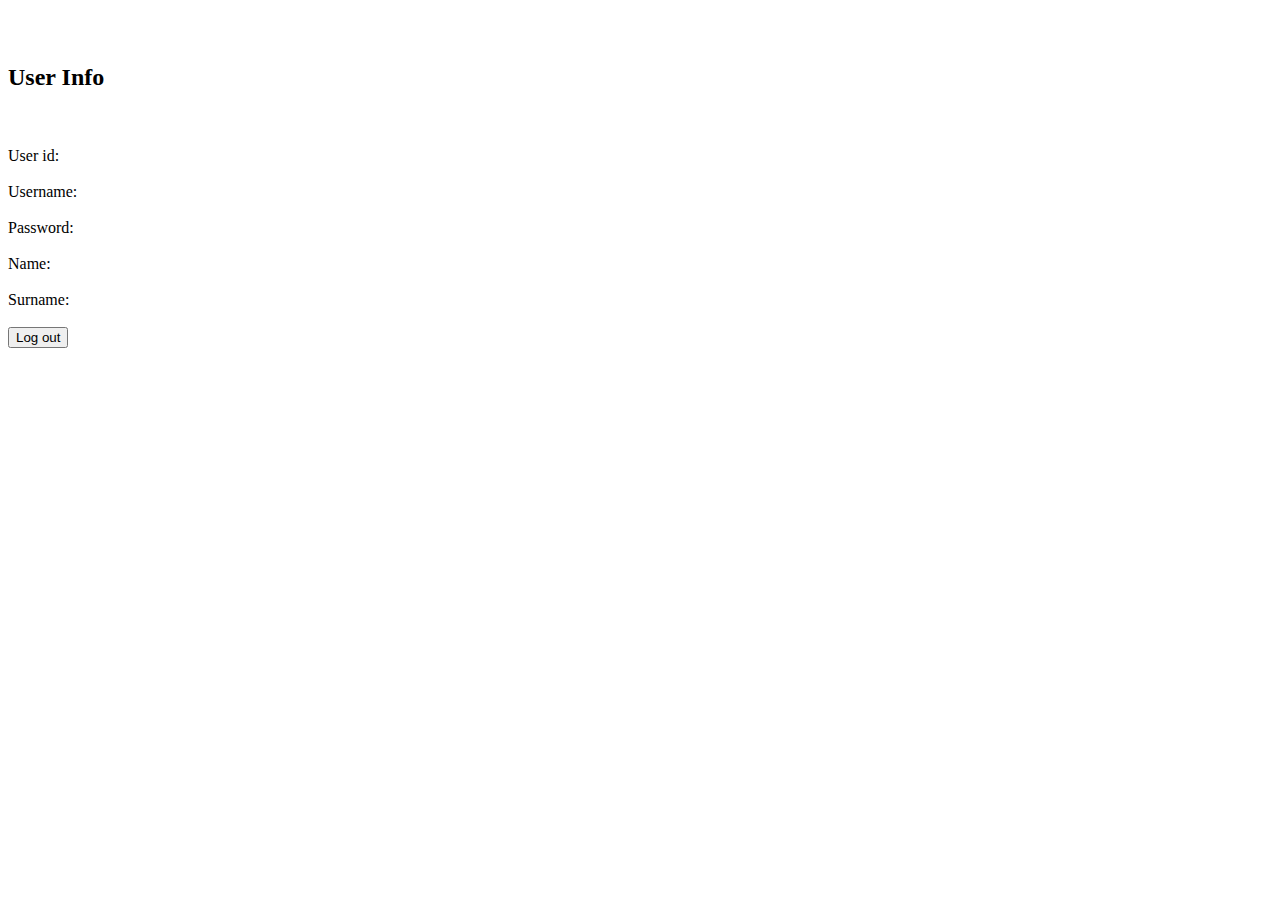
==== src/main/resources/templates/user.html @ 755eb5ce "Initial commit as of Feb 03, 2021" ====
<!DOCTYPE html>
<html xmlns:th="http://www.thymeleaf.org">
<html lang="en">
<html>

<head>
    <meta charset="UTF-8">
    <title>User's private page</title>
    <link th:href="@{/css/main.css}" rel="stylesheet">
</head>
<body>
<br><br>
<h2>User Info</h2>
<br><br>
<div class="div_in_user" th:object="${userToShow}">
    <label>User id:</label>
    <div class="div_in_user" th:text="*{id}"/>
    <br/>
    <label>Username:</label>
    <div class="div_in_user" th:text="*{username}"/>
    <br/>
    <label>Password:</label>
    <div class="div_in_user" th:text="*{password}"/>
    <br/>
    <label>Name:</label>
    <div class="div_in_user" th:text="*{name}"/>
    <br/>
    <label>Surname:</label>
    <div class="div_in_user" th:text="*{surname}"/>
    <br/>
    <div class="div_to_center">
        <form th:method="POST" th:action="@{/logout}">
            <input type="submit" value="Log out"/>
        </form>
    </div>
</div>

</body>

</html>
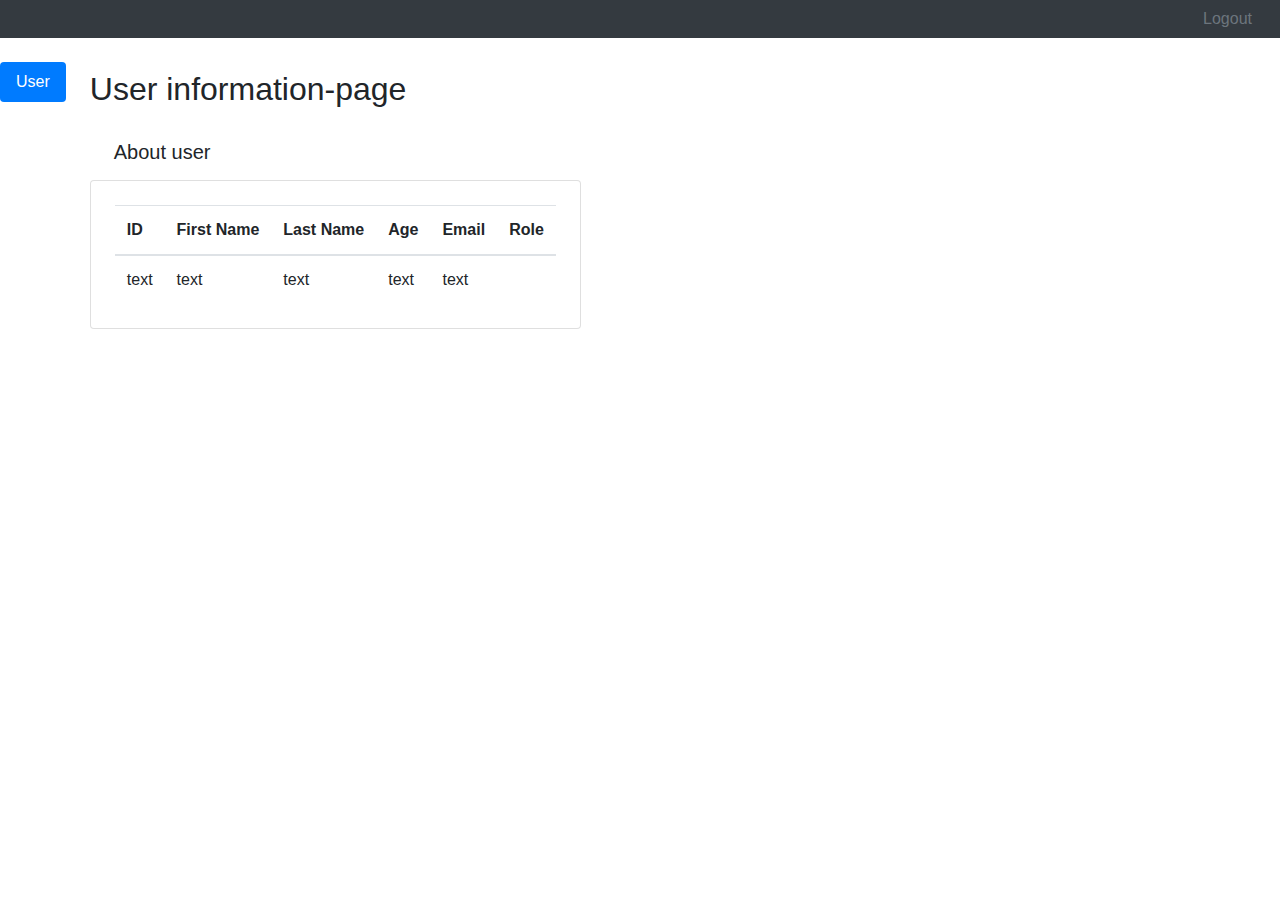
==== commit adeb456a: "+ Bootstrap 4.3.1" ====
--- a/src/main/resources/templates/user.html
+++ b/src/main/resources/templates/user.html
@@ -1,40 +1,76 @@
 <!DOCTYPE html>
-<html xmlns:th="http://www.thymeleaf.org">
-<html lang="en">
-<html>
-
+<html lang="en" xmlns:th="http://www.thymeleaf.org" xmlns:sec="http://www.w3.org/1999/xhtml">
 <head>
-    <meta charset="UTF-8">
-    <title>User's private page</title>
-    <link th:href="@{/css/main.css}" rel="stylesheet">
+	<meta charset="UTF-8">
+	<meta name="viewport" content="width=device-width, initial-scale=1, shrink-to-fit=no">
+	<link rel="stylesheet" href="https://stackpath.bootstrapcdn.com/bootstrap/4.3.1/css/bootstrap.min.css" integrity="sha384-ggOyR0iXCbMQv3Xipma34MD+dH/1fQ784/j6cY/iJTQUOhcWr7x9JvoRxT2MZw1T" crossorigin="anonymous">
+	<link rel="stylesheet" th:href="@{/css/base.css}">
+	<title>Admin Panel</title>
 </head>
 <body>
-<br><br>
-<h2>User Info</h2>
-<br><br>
-<div class="div_in_user" th:object="${userToShow}">
-    <label>User id:</label>
-    <div class="div_in_user" th:text="*{id}"/>
-    <br/>
-    <label>Username:</label>
-    <div class="div_in_user" th:text="*{username}"/>
-    <br/>
-    <label>Password:</label>
-    <div class="div_in_user" th:text="*{password}"/>
-    <br/>
-    <label>Name:</label>
-    <div class="div_in_user" th:text="*{name}"/>
-    <br/>
-    <label>Surname:</label>
-    <div class="div_in_user" th:text="*{surname}"/>
-    <br/>
-    <div class="div_to_center">
-        <form th:method="POST" th:action="@{/logout}">
-            <input type="submit" value="Log out"/>
-        </form>
-    </div>
+<div class="d-flex flex-column flex-root">
+	<!--	header line-->
+	<div class="container-fluid">
+		<div class="row" th:object="${currentUser}">
+			<div class="col-md-9 text-left bg-dark text-light align-middle pt-2" th:text="${currentUser.username} + ' with roles: ' + ${currentUser.rolesToSingleString()}"></div>
+			<div class="col-md-3 text-right bg-dark">
+				<form th:action="@{/logout}" th:method="POST">
+					<button class="btn btn-link text-muted text-decoration-none" type="submit">Logout</button>
+				</form>
+			</div>
+		</div>
+	</div>
+	<!--	main content area-->
+	<div class="d-flex flex-row flex-column-fluid page">
+		<!--	role side (left)-->
+		<div class="aside pt-4">
+			<div class="nav flex-column nav-pills" role="tablist" aria-orientation="vertical" th:object="${currentUser}">
+				<a href="#userPage" class="nav-link active" data-toggle="pill" id="userPageSelector" role="tab" aria-controls="userPage">User</a>
+			</div>
+		</div>
+		<!--	content side (right)-->
+		<div class="wrapper py-4">
+			<div class="tab-content" role="tab-content">
+				<!--	User page-->
+				<div class="tab-pane bg-transparent fade show active px-4" role="tabpanel" id="userPage" aria-labelledby="userPageSelector">
+					<h2 class="py-2">User information-page</h2>
+					<!--	Current user page content-->
+					<div class="tab-pane fade show active" id="showCurrentUsers" role="tabpanel" aria-labelledby="usersTableTab">
+						<h5 class="text-left bg-transparent pb-2 pt-3 pl-4">About user</h5>
+						<div class="card">
+							<div class="card-block px-4 pt-4 pb-2">
+								<table class="table table-hover w-100">
+									<thead>
+									<tr>
+										<th>ID</th>
+										<th>First Name</th>
+										<th>Last Name</th>
+										<th>Age</th>
+										<th>Email</th>
+										<th>Role</th>
+									</tr>
+									</thead>
+									<tbody>
+									<tr th:object="${currentUser}">
+										<td th:text="*{id}">text</td>
+										<td th:text="*{firstName}">text</td>
+										<td th:text="*{lastName}">text</td>
+										<td th:text="*{age}">text</td>
+										<td th:text="*{username}">text</td>
+										<td th:text="*{rolesToSingleString()}"></td>
+									</tr>
+									</tbody>
+								</table>
+							</div>
+						</div>
+					</div>
+				</div>
+			</div>
+		</div>
+	</div>
 </div>
-
+<script src="https://code.jquery.com/jquery-3.3.1.slim.min.js" integrity="sha384-q8i/X+965DzO0rT7abK41JStQIAqVgRVzpbzo5smXKp4YfRvH+8abtTE1Pi6jizo" crossorigin="anonymous"></script>
+<script src="https://cdnjs.cloudflare.com/ajax/libs/popper.js/1.14.7/umd/popper.min.js" integrity="sha384-UO2eT0CpHqdSJQ6hJty5KVphtPhzWj9WO1clHTMGa3JDZwrnQq4sF86dIHNDz0W1" crossorigin="anonymous"></script>
+<script src="https://stackpath.bootstrapcdn.com/bootstrap/4.3.1/js/bootstrap.min.js" integrity="sha384-JjSmVgyd0p3pXB1rRibZUAYoIIy6OrQ6VrjIEaFf/nJGzIxFDsf4x0xIM+B07jRM" crossorigin="anonymous"></script>
 </body>
-
 </html>